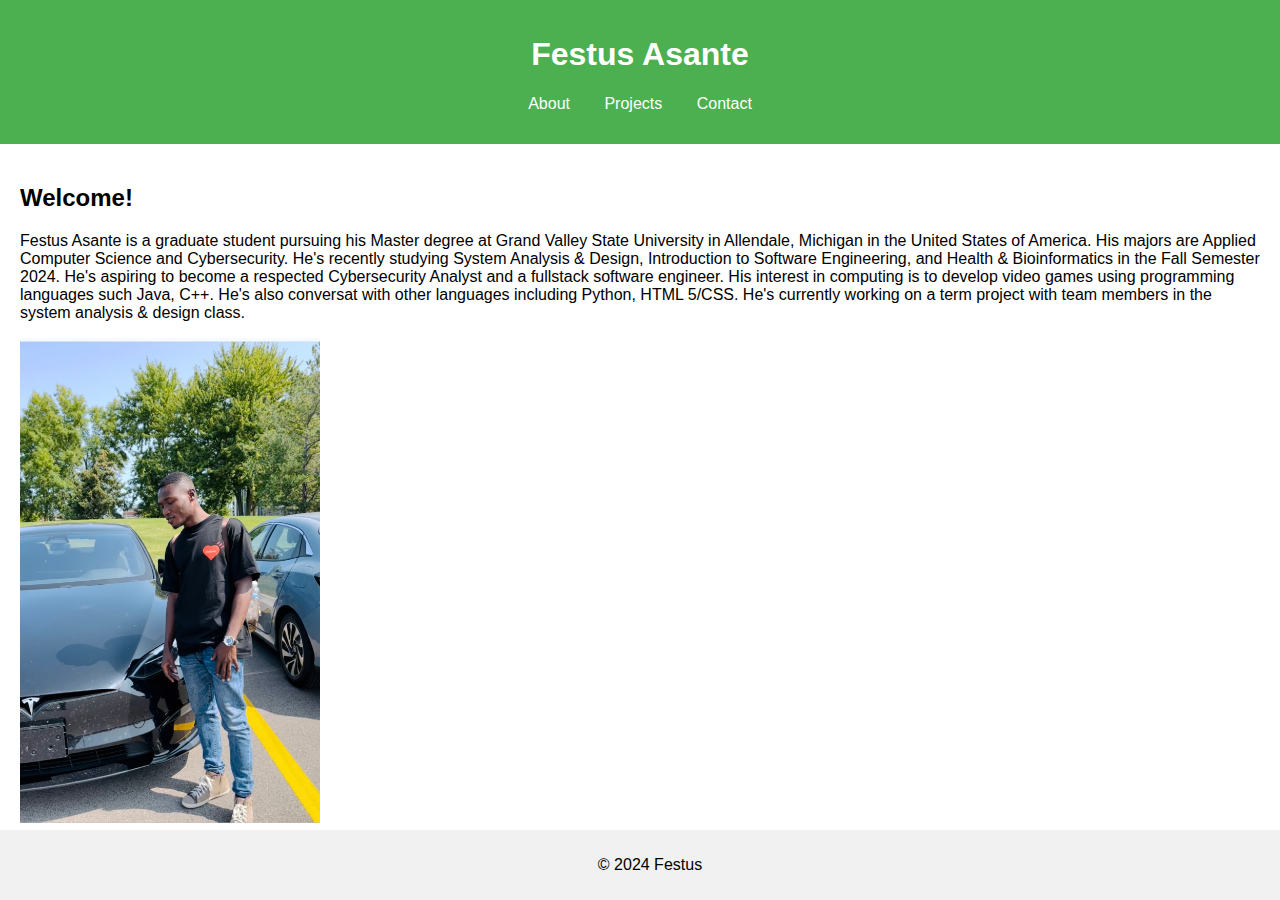
==== index.html @ f71f4fb8 "Add files via upload" ====
<!DOCTYPE html>
<html lang="en">
<head>
    <meta charset="UTF-8">
    <meta name="viewport" content="width=device-width, initial-scale=1.0">
    <title>Festus Asante | Portfolio</title>
    <link rel="stylesheet" href="styles.css">
</head>
<body>
    <header>
        <h1>Festus Asante</h1>
        <nav>
            <ul>
                <li><a href="about.html">About</a></li>
                <li><a href="projects.html">Projects</a></li>
                <li><a href="contact.html">Contact</a></li>
            </ul>
        </nav>
    </header>
    <main>

        <section>
            <h2>Welcome!</h2>
            <p>Festus Asante is a graduate student pursuing his Master degree at Grand Valley State University in Allendale, Michigan in the United States of America. His majors are Applied Computer Science and Cybersecurity. 
               He's recently studying System Analysis & Design, Introduction to Software Engineering, and Health & Bioinformatics in the Fall Semester 2024. He's aspiring to become a respected Cybersecurity Analyst and a fullstack software engineer. 
               His interest in computing is to develop video games using programming languages such Java, C++. He's also conversat with other languages including Python, HTML 5/CSS. 
               He's currently working on a term project with team members in the system analysis & design class. 
            </p> 
            <img src="IMG_0146.jpg" alt="Festus's Photo" width="300">
        </section>
    </main>
    <footer>
        <p>© 2024 Festus</p>
    </footer>
</body>
</html>
---- styles.css ----
body {
    font-family: Arial, sans-serif;
    margin: 0;
    padding: 0;
}

header {
    background-color: #4CAF50;
    color: white;
    padding: 15px;
    text-align: center;
}

nav ul {
    list-style-type: none;
    padding: 0;
}

nav ul li {
    display: inline;
    margin: 0 15px;
}

nav a {
    color: white;
    text-decoration: none;
}

main {
    padding: 20px;
}

footer {
    text-align: center;
    padding: 10px;
    background-color: #f1f1f1;
    position: fixed;
    bottom: 0;
    width: 100%;
}
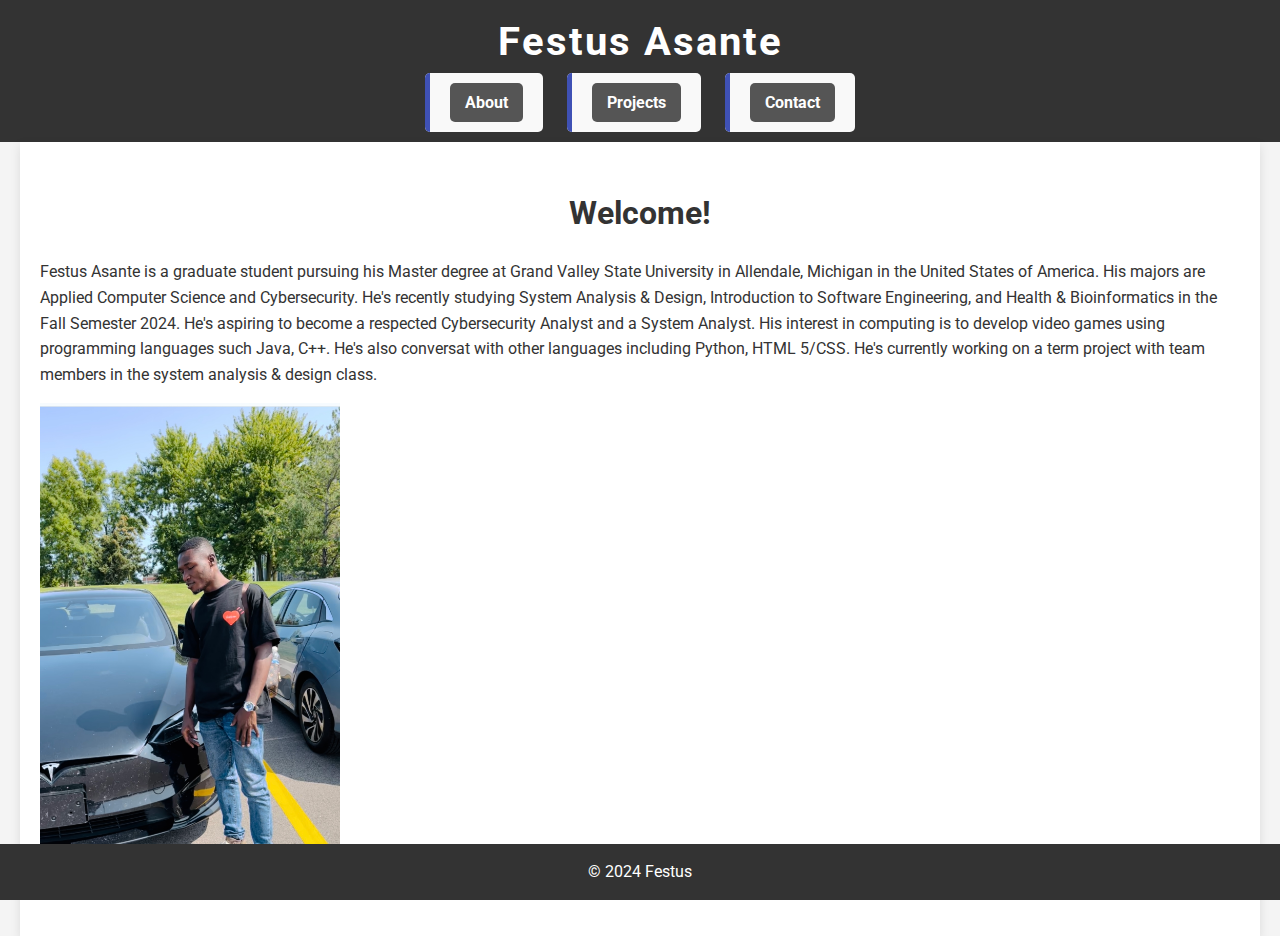
==== commit d65ffd49: "Update index.html" ====
--- a/index.html
+++ b/index.html
@@ -3,8 +3,13 @@
 <head>
     <meta charset="UTF-8">
     <meta name="viewport" content="width=device-width, initial-scale=1.0">
-    <title>Festus Asante | Portfolio</title>
-    <link rel="stylesheet" href="styles.css">
+    <title>Festus Asante | Portfolio</title> 
+
+     <!-- Google Fonts -->
+    <link href="https://fonts.googleapis.com/css2?family=Roboto:wght@400;700&display=swap" rel="stylesheet"> 
+    
+    <!-- Custom Styles -->
+    <link rel="stylesheet" href="styles.css">   
 </head>
 <body>
     <header>
@@ -22,7 +27,7 @@
         <section>
             <h2>Welcome!</h2>
             <p>Festus Asante is a graduate student pursuing his Master degree at Grand Valley State University in Allendale, Michigan in the United States of America. His majors are Applied Computer Science and Cybersecurity. 
-               He's recently studying System Analysis & Design, Introduction to Software Engineering, and Health & Bioinformatics in the Fall Semester 2024. He's aspiring to become a respected Cybersecurity Analyst and a fullstack software engineer. 
+               He's recently studying System Analysis & Design, Introduction to Software Engineering, and Health & Bioinformatics in the Fall Semester 2024. He's aspiring to become a respected Cybersecurity Analyst and a System Analyst. 
                His interest in computing is to develop video games using programming languages such Java, C++. He's also conversat with other languages including Python, HTML 5/CSS. 
                He's currently working on a term project with team members in the system analysis & design class. 
             </p> 
--- a/styles.css
+++ b/styles.css
@@ -1,14 +1,25 @@
+/* General settings */
 body {
-    font-family: Arial, sans-serif;
     margin: 0;
-    padding: 0;
+    font-family: 'Roboto', sans-serif;
+    background-color: #f4f4f4;
+    color: #333;
+    line-height: 1.6;
 }
 
+/* Header styles */
 header {
-    background-color: #4CAF50;
-    color: white;
-    padding: 15px;
+    background-color: #333;
+    color: #fff;
+    padding: 10px 0;
     text-align: center;
+}
+
+header h1 {
+    margin: 0;
+    font-size: 2.5rem;
+    font-weight: 700;
+    letter-spacing: 2px;
 }
 
 nav ul {
@@ -18,23 +29,103 @@
 
 nav ul li {
     display: inline;
-    margin: 0 15px;
+    margin: 0 10px;
 }
 
-nav a {
-    color: white;
+nav ul li a {
     text-decoration: none;
+    color: #fff;
+    font-weight: bold;
+    padding: 10px 15px;
+    background-color: #555;
+    border-radius: 5px;
+    transition: background-color 0.3s ease;
 }
 
+nav ul li a:hover {
+    background-color: #777;
+}
+
+/* Main content styles */
 main {
     padding: 20px;
+    max-width: 1200px;
+    margin: 0 auto;
+    background-color: #fff;
+    box-shadow: 0px 4px 10px rgba(0, 0, 0, 0.1);
 }
 
+section {
+    margin: 20px 0;
+}
+
+section h2 {
+    font-size: 2rem;
+    margin-bottom: 20px;
+    text-align: center;
+    color: #333;
+}
+
+ul li {
+    margin: 20px 0;
+    padding: 20px;
+    background-color: #f9f9f9;
+    border-left: 5px solid #3f51b5;
+    border-radius: 5px;
+}
+
+ul li h3 {
+    color: #3f51b5;
+    font-size: 1.8rem;
+    margin-bottom: 10px;
+}
+
+ul li p {
+    color: #666;
+    font-size: 1rem;
+}
+
+/* Footer styles */
 footer {
+    background-color: #333;
+    color: #fff;
     text-align: center;
-    padding: 10px;
-    background-color: #f1f1f1;
+    padding: 15px 0;
     position: fixed;
+    width: 100%;
     bottom: 0;
-    width: 100%;
 }
+
+footer p {
+    margin: 0;
+    font-size: 1rem;
+}
+
+/* Button styles */
+button, a.button {
+    display: inline-block;
+    background-color: #3f51b5;
+    color: #fff;
+    padding: 10px 20px;
+    text-align: center;
+    text-decoration: none;
+    border-radius: 5px;
+    font-weight: bold;
+    transition: background-color 0.3s ease;
+}
+
+button:hover, a.button:hover {
+    background-color: #2c387e;
+}
+
+/* Responsive Design */
+@media (max-width: 768px) {
+    header h1 {
+        font-size: 2rem;
+    }
+
+    nav ul li {
+        display: block;
+        margin: 10px 0;
+    }
+}
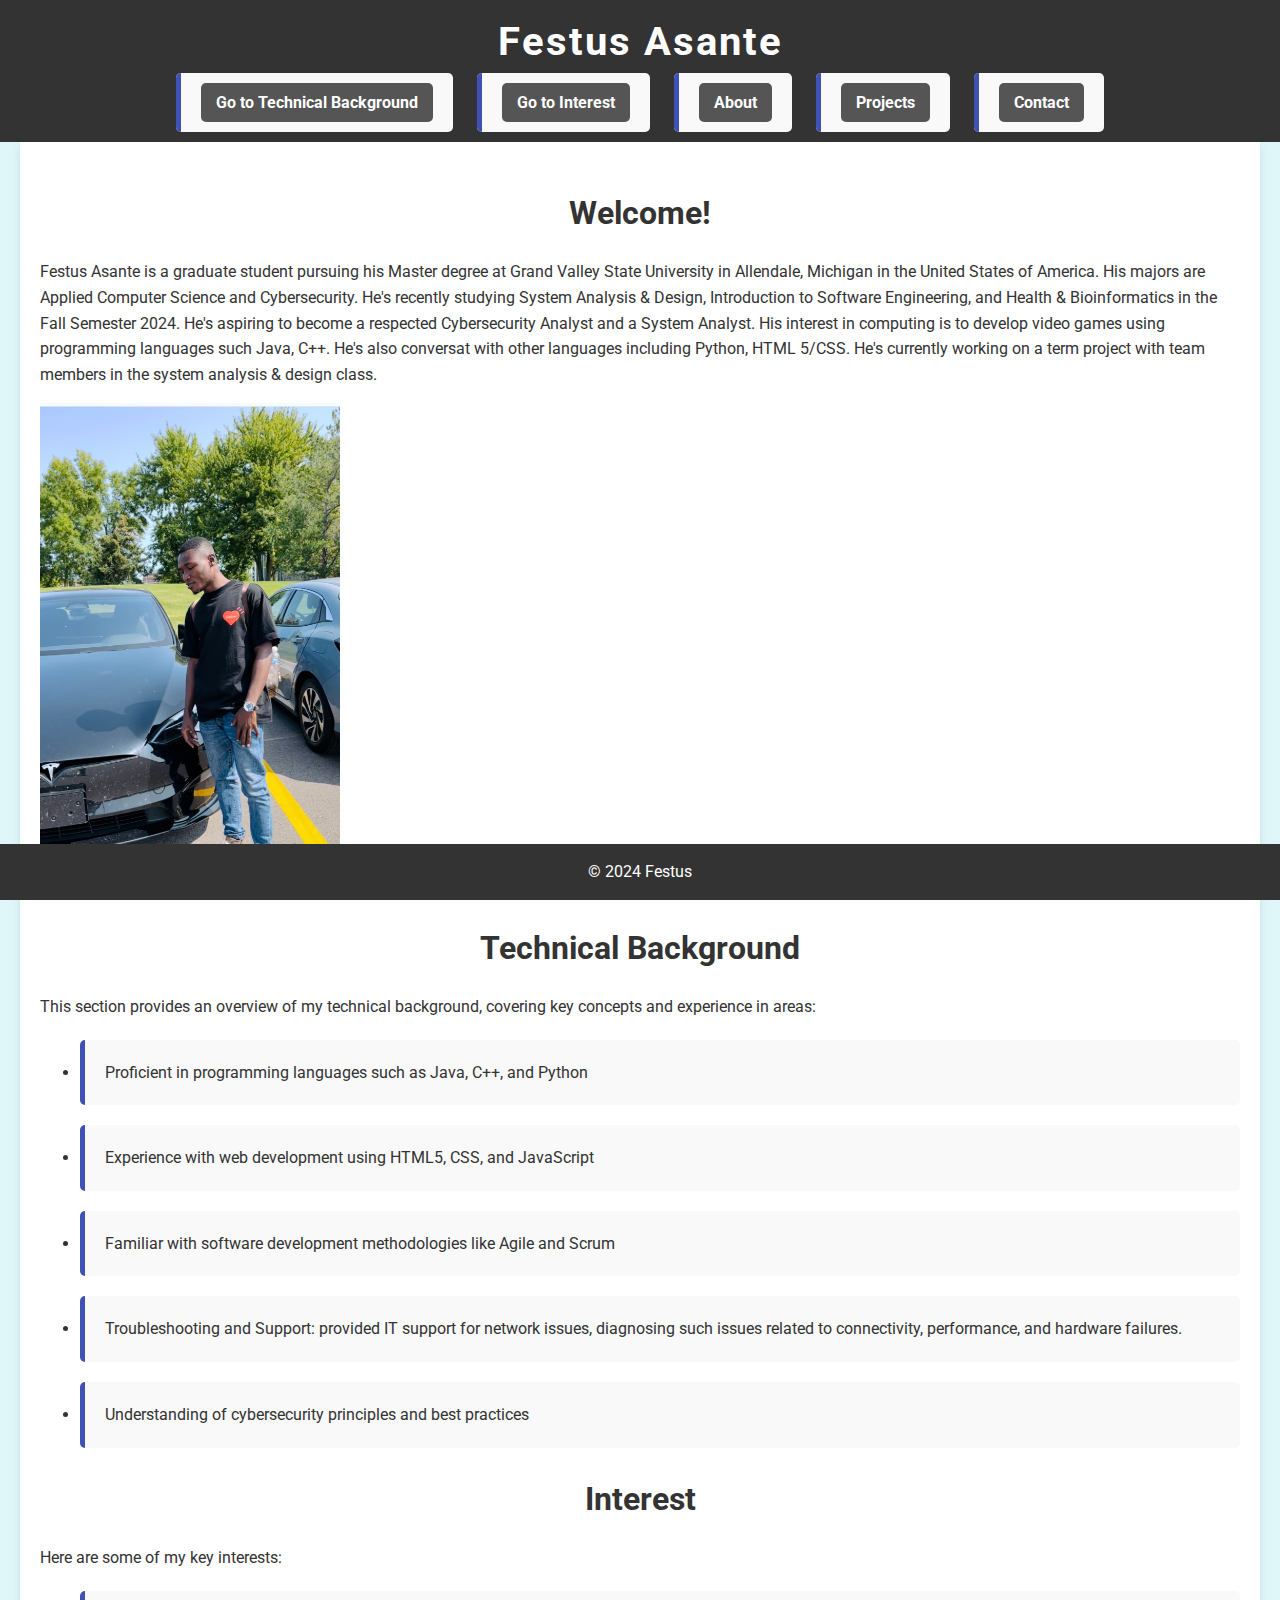
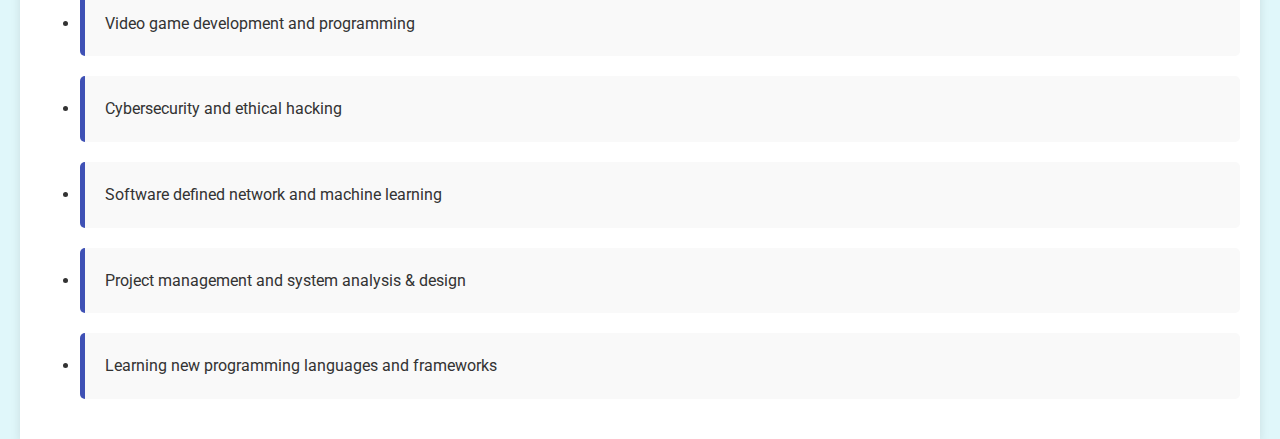
==== commit e5825e30: "Update index.html" ====
--- a/index.html
+++ b/index.html
@@ -15,7 +15,9 @@
     <header>
         <h1>Festus Asante</h1>
         <nav>
-            <ul>
+            <ul> 
+                <li><a href="#technical-background">Go to Technical Background</a></li> 
+                <li><a href="#interest">Go to Interest</a></li> 
                 <li><a href="about.html">About</a></li>
                 <li><a href="projects.html">Projects</a></li>
                 <li><a href="contact.html">Contact</a></li>
@@ -32,6 +34,30 @@
                He's currently working on a term project with team members in the system analysis & design class. 
             </p> 
             <img src="IMG_0146.jpg" alt="Festus's Photo" width="300">
+        </section> 
+
+        <section id="technical-background">
+            <h2>Technical Background</h2>
+            <p>This section provides an overview of my technical background, covering key concepts and experience in areas:</p> 
+            <ul>
+                <li>Proficient in programming languages such as Java, C++, and Python</li>
+                <li>Experience with web development using HTML5, CSS, and JavaScript</li>
+                <li>Familiar with software development methodologies like Agile and Scrum</li>
+                <li>Troubleshooting and Support: provided IT support for network issues, diagnosing such issues related to connectivity, performance, and hardware failures.</li>
+                <li>Understanding of cybersecurity principles and best practices</li>
+            </ul>
+        </section> 
+
+        <section id="interest">
+            <h2>Interest</h2>
+            <p>Here are some of my key interests:</p>
+            <ul>
+                <li>Video game development and programming</li>
+                <li>Cybersecurity and ethical hacking</li>
+                <li>Software defined network and machine learning</li>
+                <li>Project management and system analysis & design</li>
+                <li>Learning new programming languages and frameworks</li>
+            </ul>
         </section>
     </main>
     <footer>
--- a/styles.css
+++ b/styles.css
@@ -2,7 +2,7 @@
 body {
     margin: 0;
     font-family: 'Roboto', sans-serif;
-    background-color: #f4f4f4;
+    background-color: #e0f7fa;  /* Light blue background color */ 
     color: #333;
     line-height: 1.6;
 }
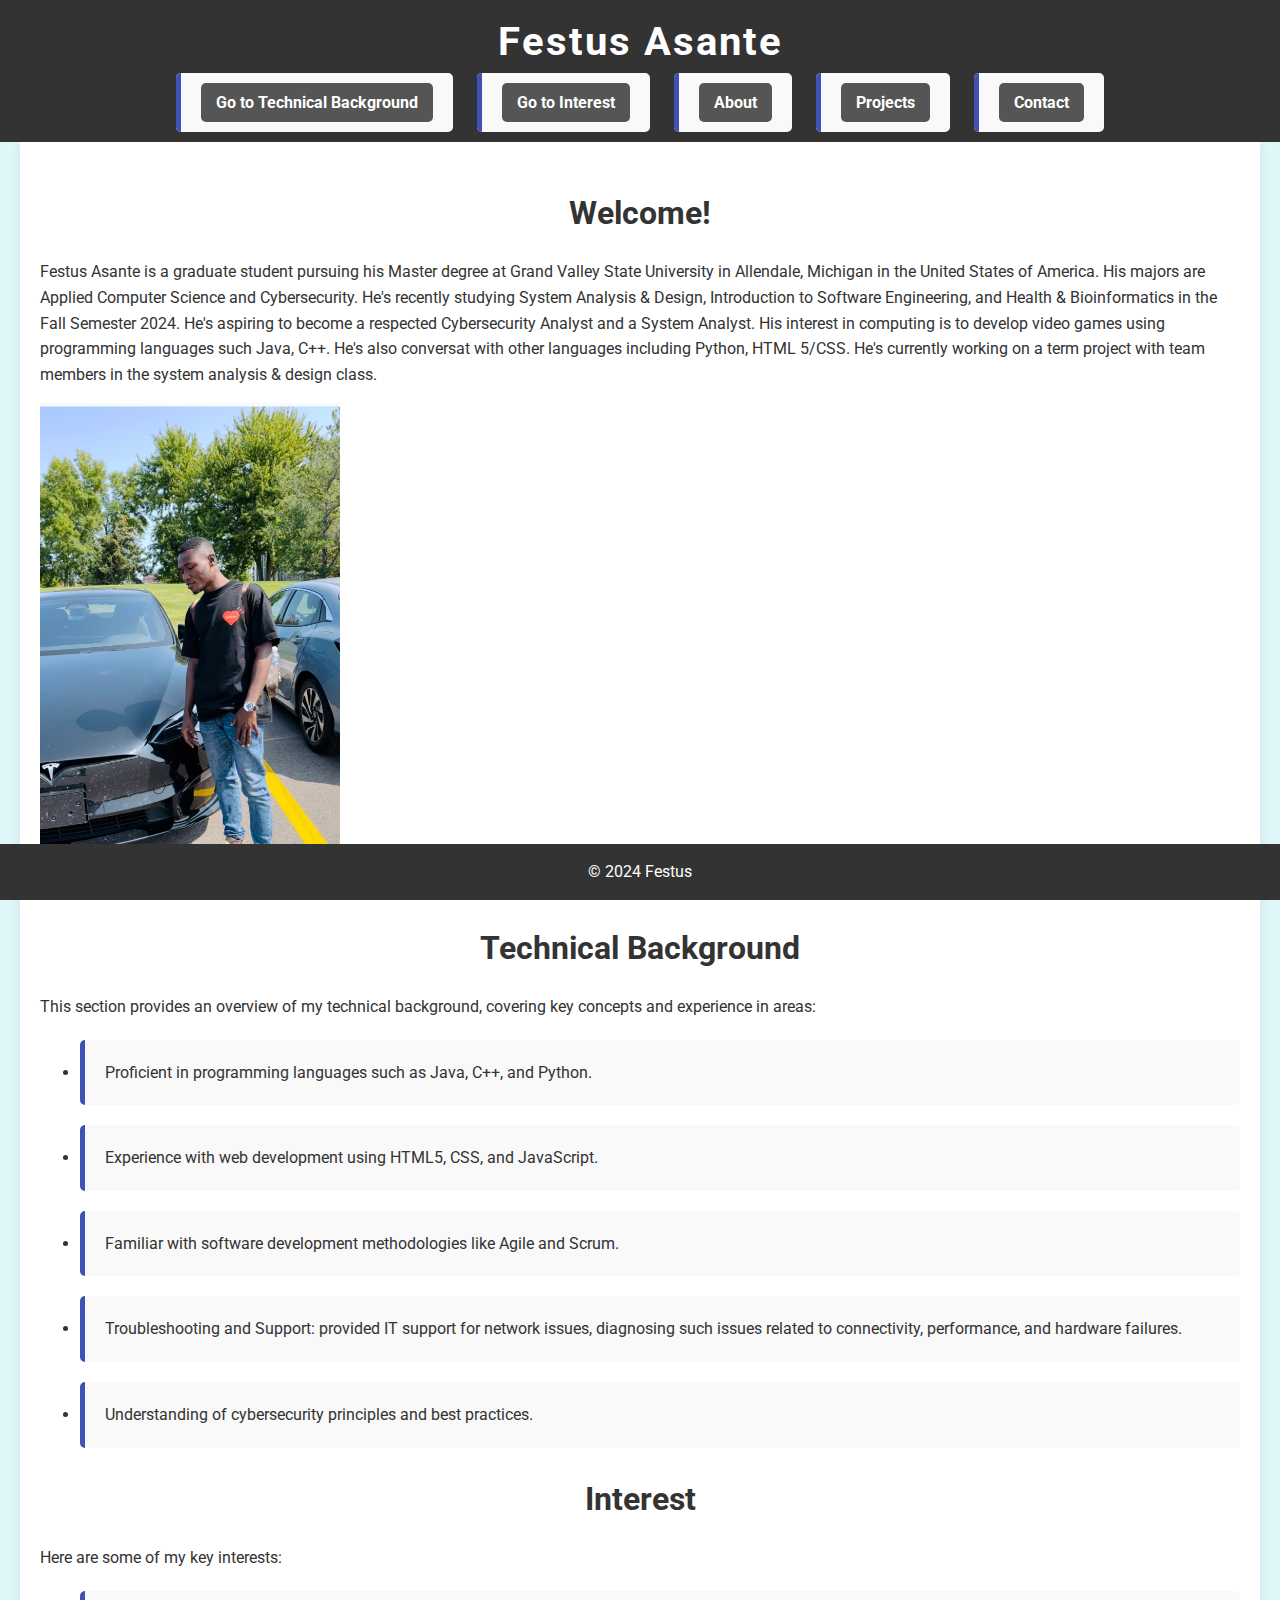
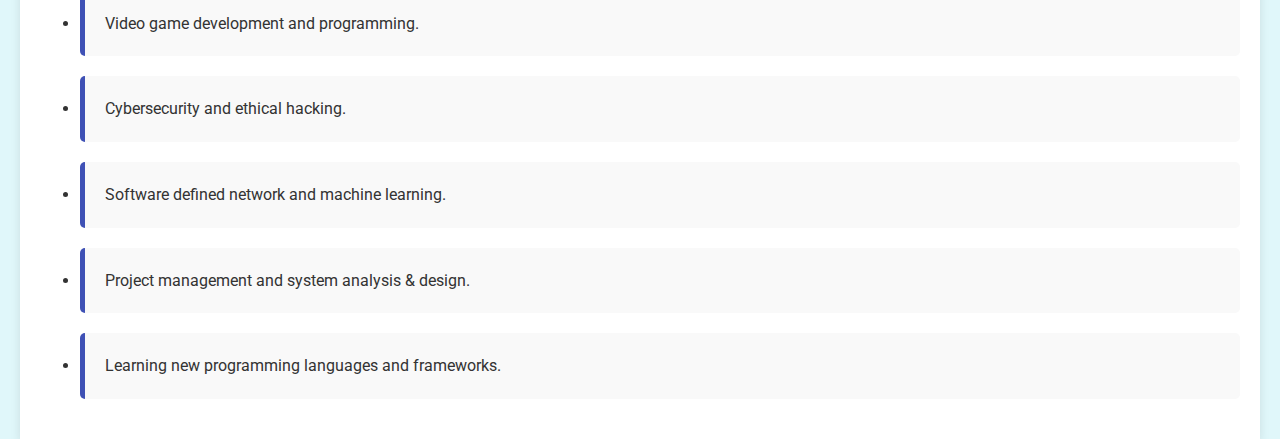
==== commit 1b6223b8: "Update index.html" ====
--- a/index.html
+++ b/index.html
@@ -40,11 +40,11 @@
             <h2>Technical Background</h2>
             <p>This section provides an overview of my technical background, covering key concepts and experience in areas:</p> 
             <ul>
-                <li>Proficient in programming languages such as Java, C++, and Python</li>
-                <li>Experience with web development using HTML5, CSS, and JavaScript</li>
-                <li>Familiar with software development methodologies like Agile and Scrum</li>
+                <li>Proficient in programming languages such as Java, C++, and Python.</li>
+                <li>Experience with web development using HTML5, CSS, and JavaScript.</li>
+                <li>Familiar with software development methodologies like Agile and Scrum.</li>
                 <li>Troubleshooting and Support: provided IT support for network issues, diagnosing such issues related to connectivity, performance, and hardware failures.</li>
-                <li>Understanding of cybersecurity principles and best practices</li>
+                <li>Understanding of cybersecurity principles and best practices.</li>
             </ul>
         </section> 
 
@@ -52,11 +52,11 @@
             <h2>Interest</h2>
             <p>Here are some of my key interests:</p>
             <ul>
-                <li>Video game development and programming</li>
-                <li>Cybersecurity and ethical hacking</li>
-                <li>Software defined network and machine learning</li>
-                <li>Project management and system analysis & design</li>
-                <li>Learning new programming languages and frameworks</li>
+                <li>Video game development and programming.</li>
+                <li>Cybersecurity and ethical hacking.</li>
+                <li>Software defined network and machine learning.</li>
+                <li>Project management and system analysis & design.</li>
+                <li>Learning new programming languages and frameworks.</li>
             </ul>
         </section>
     </main>
